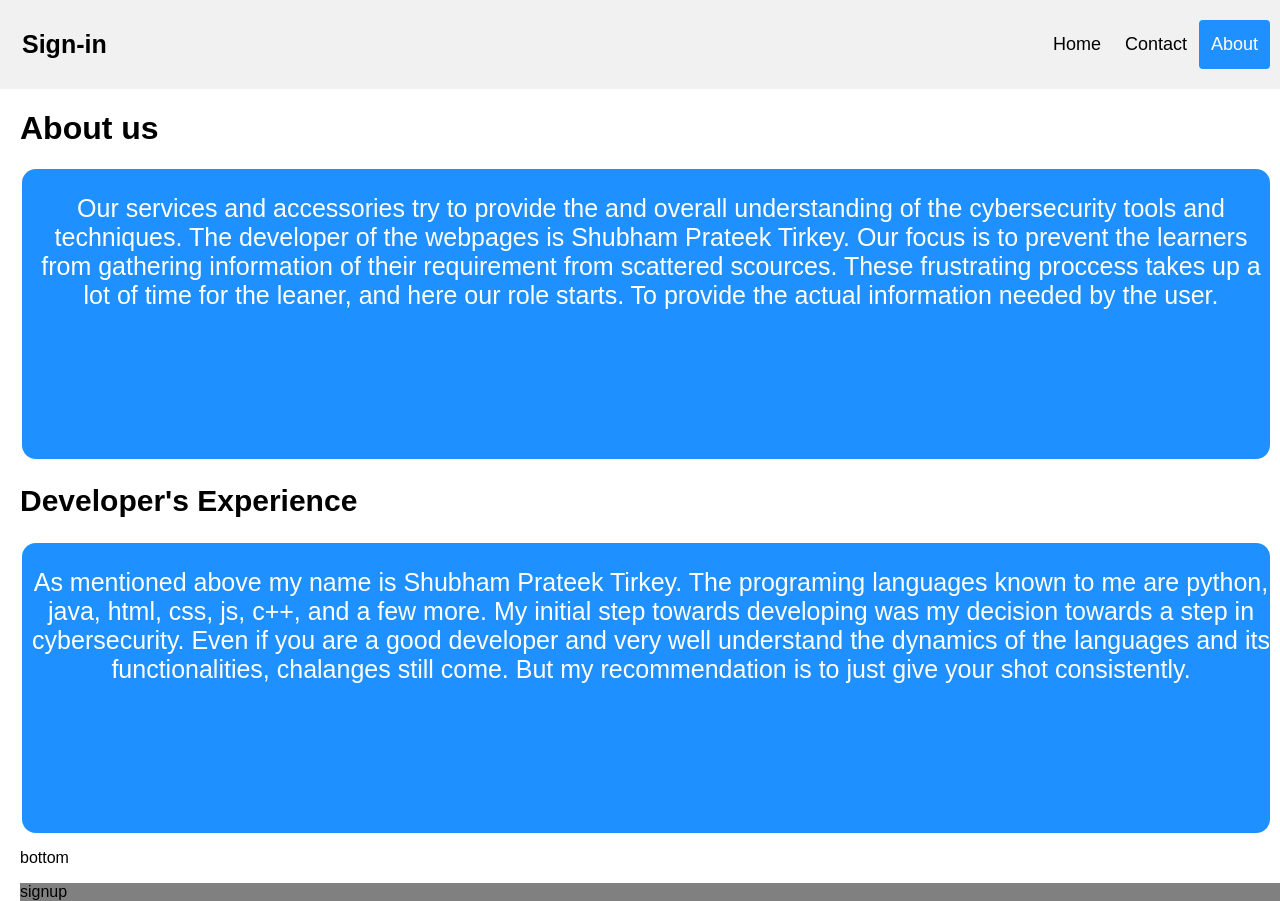
==== about.html @ 52577130 "Add files via upload" ====
<!DOCTYPE html>
<html>
<head>
<meta name="viewport" content="width=device-width, initial-scale=1">
<style>
* {box-sizing: border-box;}

body { 
  margin: 0;
  font-family: Arial, Helvetica, sans-serif;
}

.header {
  overflow: hidden;
  background-color: #f1f1f1;
  padding: 20px 10px;
}

.header a {
  float: left;
  color: black;
  text-align: center;
  padding: 12px;
  text-decoration: none;
  font-size: 18px; 
  line-height: 25px;
  border-radius: 4px;
}

.header a.logo {
  font-size: 25px;
  font-weight: bold;
}

.header a:hover {
  background-color: #ddd;
  color: black;
}

.header a.about {
  background-color: dodgerblue;
  color: white;
}

.header-right {
  float: right;
}

@media screen and (max-width: 500px) {
  .header a {
    float: none;
    display: block;
    text-align: left;
  }
  
  .header-right {
    float: none;
  }
}

.container1,
.container2{
  border: black;
  background-color: whitesmoke;
  border-radius: 14px;
  width: auto;
  height: 290px;
  text-align: center;
  box-shadow: 0px 0px 10px 5px;
  margin-right: 10px;
  margin-top: 10px;
  margin-left: 2px;
  color: white;
  background-color: dodgerblue;
  overflow-y: hidden;
}

.cont1,
.cont2{
  margin-left: 10px;
  margin-top: 10px;
  gap: 10px 2em;
  text-shadow: 0px 0px 10px 10px;
  text-align: center;
  
  
}


.footer{
  overflow: hidden;
  background-color: grey;
  margin-left: auto;
}

</style>
</head>
<body>

<div class="header">
  <a href="Sign_in.html" class="logo">Sign-in</a>
  <div class="header-right">
    <a class="active" href="index.html">Home</a>
    <a class="contact" href="contact.html">Contact</a>
    <a class="about" href="about.html">About</a>
  </div>
</div>

<div style="padding-left:20px">
  <h1>About us</h1>

  <div class="container1">
    <div class="cont1">
  <p style="font-size: 25px;">
Our services and accessories try to provide the and overall understanding of the cybersecurity tools and techniques. The developer of the webpages is Shubham Prateek Tirkey. Our focus is to prevent the learners from gathering information of their requirement from scattered scources. 
 These frustrating proccess takes up a lot of time for the leaner, and here our role starts. To provide the actual information needed by the user. 
  </p>
  
    </div>
    
    
  </div>

  <h2 style="font-size: 30px;">Developer's Experience</h2>

  <div class="container2">
    <div class="cont2">
  <p style="font-size: 25px;">
    As mentioned above my name is Shubham Prateek Tirkey. The programing languages known to me are python, java, html, css, js, c++, and a few more.
    My initial step towards developing was my decision towards a step in cybersecurity.
    Even if you are a good developer and very well understand the dynamics of the languages and its functionalities, chalanges still come. But my recommendation is to just give your shot consistently.

  </p>
  
    </div>
    
    
  </div>
  
<p>bottom</p>

<div class="footer">
  signup
</div>



</body>
</html>
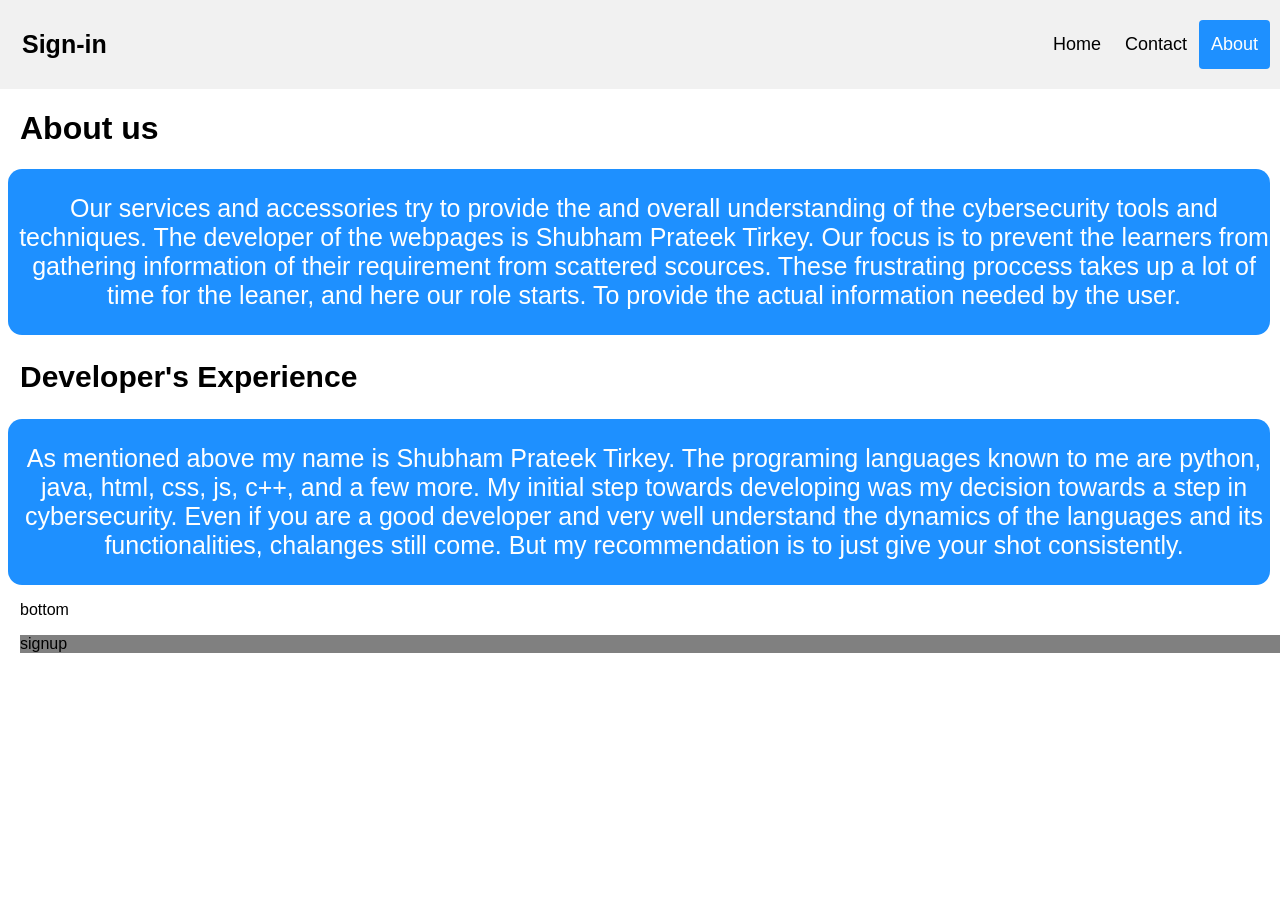
==== commit fd72bc68: "Add files via upload" ====
--- a/about.html
+++ b/about.html
@@ -64,12 +64,12 @@
   background-color: whitesmoke;
   border-radius: 14px;
   width: auto;
-  height: 290px;
+  height: auto;
   text-align: center;
   box-shadow: 0px 0px 10px 5px;
   margin-right: 10px;
-  margin-top: 10px;
-  margin-left: 2px;
+  margin-top: 1px;
+  margin-left: -12px;
   color: white;
   background-color: dodgerblue;
   overflow-y: hidden;
